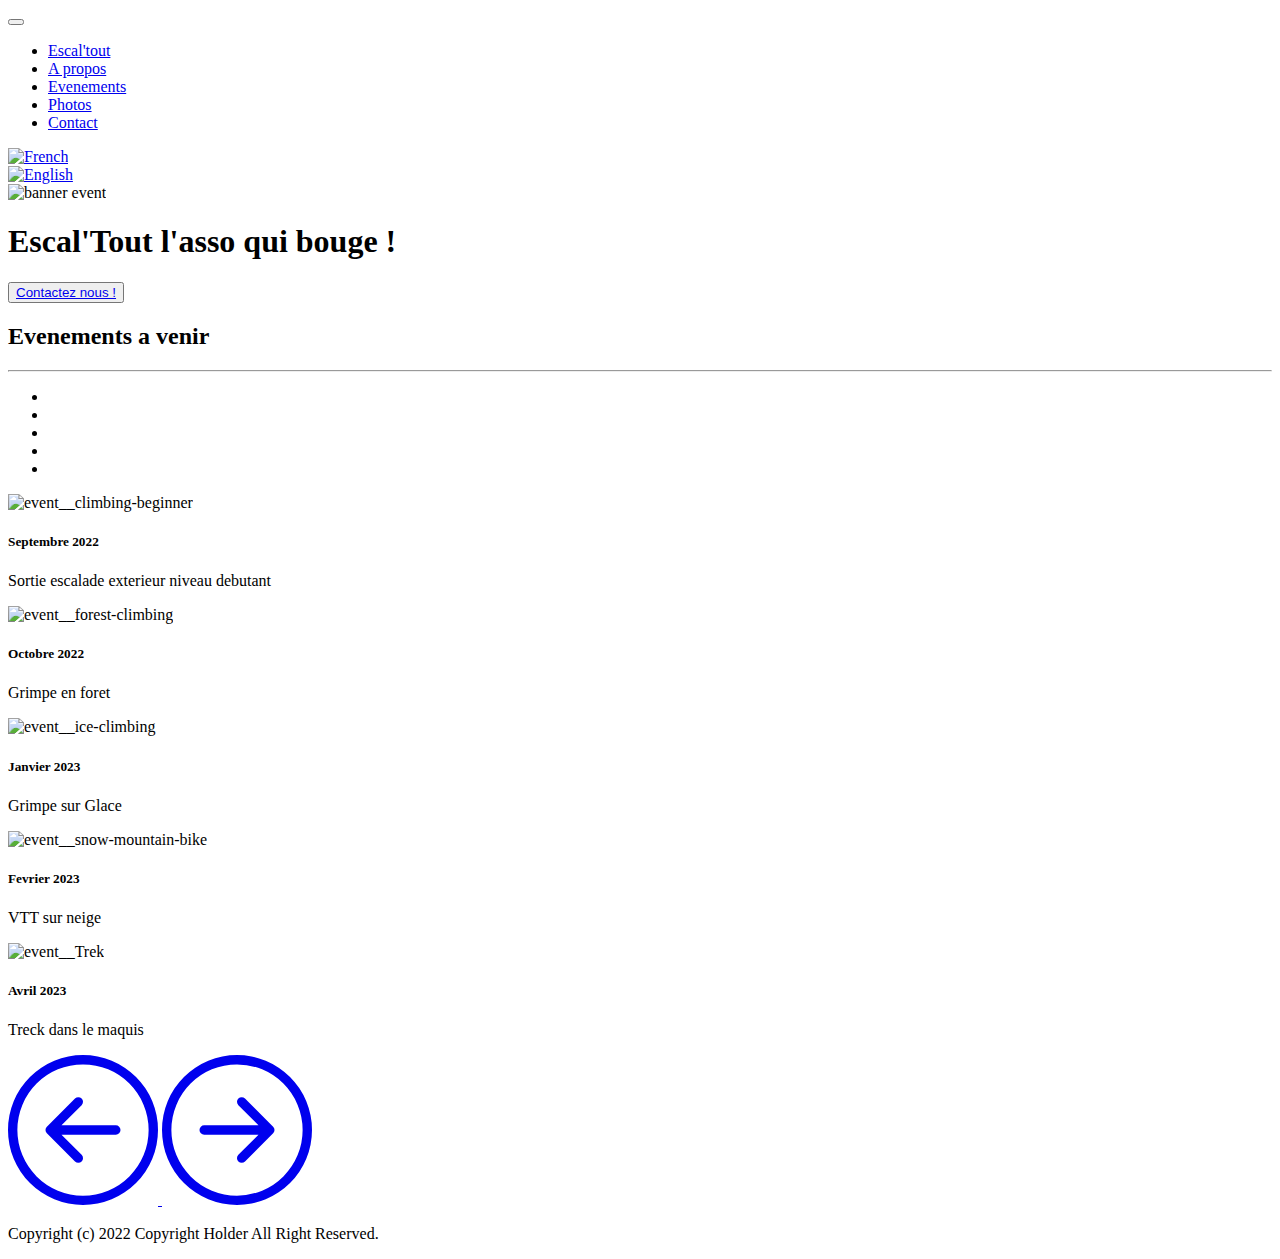
==== event.html @ cd784aaa "Add event.html" ====
<!DOCTYPE html>
<html lang="fr">

<head>
    <meta charset="UTF-8">
    <meta http-equiv="X-UA-Compatible" content="IE=edge">
    <meta name="viewport" content="width=device-width, initial-scale=1.0">

    <!-- Font -->
    <link href="https://fonts.googleapis.com/css2?family=Raleway:wght@300;400;600;800&display=swap" rel="stylesheet">

    <!-- css -->
    <link href="https://cdn.jsdelivr.net/npm/bootstrap@5.2.0-beta1/dist/css/bootstrap.min.css" rel="stylesheet"
        integrity="sha384-0evHe/X+R7YkIZDRvuzKMRqM+OrBnVFBL6DOitfPri4tjfHxaWutUpFmBp4vmVor" crossorigin="anonymous">
    <link rel="stylesheet" href="css/event.css">

    <title>Event</title>
</head>

<body>
    <!-- header -->
    <header class="container-fluid header">
        <nav class="navbar navbar-expand-lg navbar-dark bg-primary">
            <button class="navbar-toggler" type="button" data-toggle="collapse" data-target="#navbarText"
                aria-controls="navbarText" aria-expanded="false" aria-label="Toggle navigation">
                <span class="navbar-toggler-icon"></span>
            </button>
            <div class="collapse navbar-collapse" id="navbarText">
                <ul class="navbar-nav me-auto mb-2 mb-lg-0">
                    <li class="nav-item active">
                        <a class="navbar-brand ms-5" href="#">Escal'tout</a>
                    </li>
                    <li class="nav-item">
                        <a class="nav-link" href="#about">A propos</a>
                    </li>
                    <li class="nav-item">
                        <a class="nav-link active" aria-current="page" href="#">Evenements</a>
                    </li>
                    <li class="nav-item">
                        <a class="nav-link active" aria-current="page" href="#">Photos</a>
                    </li>
                    <li class="nav-item">
                        <a class="nav-link active" aria-current="page" href="#contact">Contact</a>
                    </li>
                </ul>
                <li>
                    <a href="#" class="language me-2" rel="fr-FR"><img class="flag" src="img/frenchFlag.png"
                            alt="French" /></a>
                </li>
                <li>
                    <a href="#" class="language me-5" rel="en-EN"><img class="flag" src="img/englishFlag.png"
                            alt="English" /></a>
                </li>
            </div>
        </nav>
    </header>
    <!-- end header -->

    <!-- banner -->
    <section class="container-fluid banner">
        <div class="ban">
            <img src="img/event/climbing_event.webp" alt="banner event">
        </div>
        <div class="inner-banner">
            <h1>Escal'Tout l'asso qui bouge !</h1>
            <button class="btn btn-custom"><a href="#index.html/contact">Contactez nous !</a></button>
        </div>
    </section>
    <!-- end banner -->

    <!-- event -->
    <section class="container-fluid event">
        <div class="container">
            <h2 id="event">Evenements a venir</h2>
            <hr>
            <div id="event_carousel" class="carousel slide" data-ride="carousel" data-interval="false">

                <!-- Indicators -->
                <ul class="carousel-indicators">
                    <li data-target="#event_carousel" data-slide-to="1" class="active"></li>
                    <li data-target="#event_carousel" data-slide-to="2"></li>
                    <li data-target="#event_carousel" data-slide-to="3"></li>
                    <li data-target="#event_carousel" data-slide-to="4"></li>
                    <li data-target="#event_carousel" data-slide-to="5"></li>
                </ul>

                <!-- The slideshow -->
                <div class="carousel-inner">
                    <div class="carousel-item active">
                        <img src="img/event/event__climbing-beginner.jpg" alt="event__climbing-beginner">
                        <h5>Septembre 2022</h5>
                        <p>Sortie escalade exterieur niveau debutant</p>
                    </div>
                    <div class="carousel-item">
                        <img src="img/event/event__forest-climbing.jpg" alt="event__forest-climbing">
                        <h5>Octobre 2022</h5>
                        <p>Grimpe en foret</p>
                    </div>
                    <div class="carousel-item">
                        <img src="img/event/event__ice-climbing.jpg" alt="event__ice-climbing">
                        <h5>Janvier 2023</h5>
                        <p>Grimpe sur Glace</p>
                    </div>
                    <div class="carousel-item">
                        <img src="img/event/event__snow-mountain-bike.jpg" alt="event__snow-mountain-bike">
                        <h5>Fevrier 2023</h5>
                        <p>VTT sur neige</p>
                    </div>
                    <div class="carousel-item">
                        <img src="img/event/event__Trek.jpg" alt="event__Trek">
                        <h5>Avril 2023</h5>
                        <p>Treck dans le maquis</p>
                    </div>
                </div>

                <!-- Left and right controls -->
                <a class="carousel-control-prev" href="#event_carousel" data-slide="prev">
                    <span><svg xmlns="http://www.w3.org/2000/svg" width="150" height="150" fill="currentColor"
                            class="bi bi-arrow-left-circle" viewBox="0 0 16 16">
                            <path fill-rule="evenodd"
                                d="M1 8a7 7 0 1 0 14 0A7 7 0 0 0 1 8zm15 0A8 8 0 1 1 0 8a8 8 0 0 1 16 0zm-4.5-.5a.5.5 0 0 1 0 1H5.707l2.147 2.146a.5.5 0 0 1-.708.708l-3-3a.5.5 0 0 1 0-.708l3-3a.5.5 0 1 1 .708.708L5.707 7.5H11.5z" />
                        </svg></span>
                </a>
                <a class="carousel-control-next" href="#event_carousel" data-slide="next">
                    <span><svg xmlns="http://www.w3.org/2000/svg" width="150" height="150" fill="currentColor"
                            class="bi bi-arrow-right-circle" viewBox="0 0 16 16">
                            <path fill-rule="evenodd"
                                d="M1 8a7 7 0 1 0 14 0A7 7 0 0 0 1 8zm15 0A8 8 0 1 1 0 8a8 8 0 0 1 16 0zM4.5 7.5a.5.5 0 0 0 0 1h5.793l-2.147 2.146a.5.5 0 0 0 .708.708l3-3a.5.5 0 0 0 0-.708l-3-3a.5.5 0 1 0-.708.708L10.293 7.5H4.5z" />
                        </svg></span>
                </a>
            </div>
        </div>
    </section>
    <!-- end event -->

    <!-- footer / contact -->
    <footer class="container-fluid footer">
        <p>
            Copyright (c) 2022 Copyright Holder All Right Reserved.
        </p>
    </footer>
    <!-- end footer / contact -->

    <!-- JavaScript Bundle with Popper -->
    <script src="https://code.jquery.com/jquery-3.5.1.slim.min.js"
        integrity="sha384-DfXdz2htPH0lsSSs5nCTpuj/zy4C+OGpamoFVy38MVBnE+IbbVYUew+OrCXaRkfj"
        crossorigin="anonymous"></script>
    <script src="https://cdn.jsdelivr.net/npm/popper.js@1.16.1/dist/umd/popper.min.js"
        integrity="sha384-9/reFTGAW83EW2RDu2S0VKaIzap3H66lZH81PoYlFhbGU+6BZp6G7niu735Sk7lN"
        crossorigin="anonymous"></script>
    <script src="https://cdn.jsdelivr.net/npm/bootstrap@4.5.3/dist/js/bootstrap.min.js"
        integrity="sha384-w1Q4orYjBQndcko6MimVbzY0tgp4pWB4lZ7lr30WKz0vr/aWKhXdBNmNb5D92v7s"
        crossorigin="anonymous"></script>
</body>

</html>
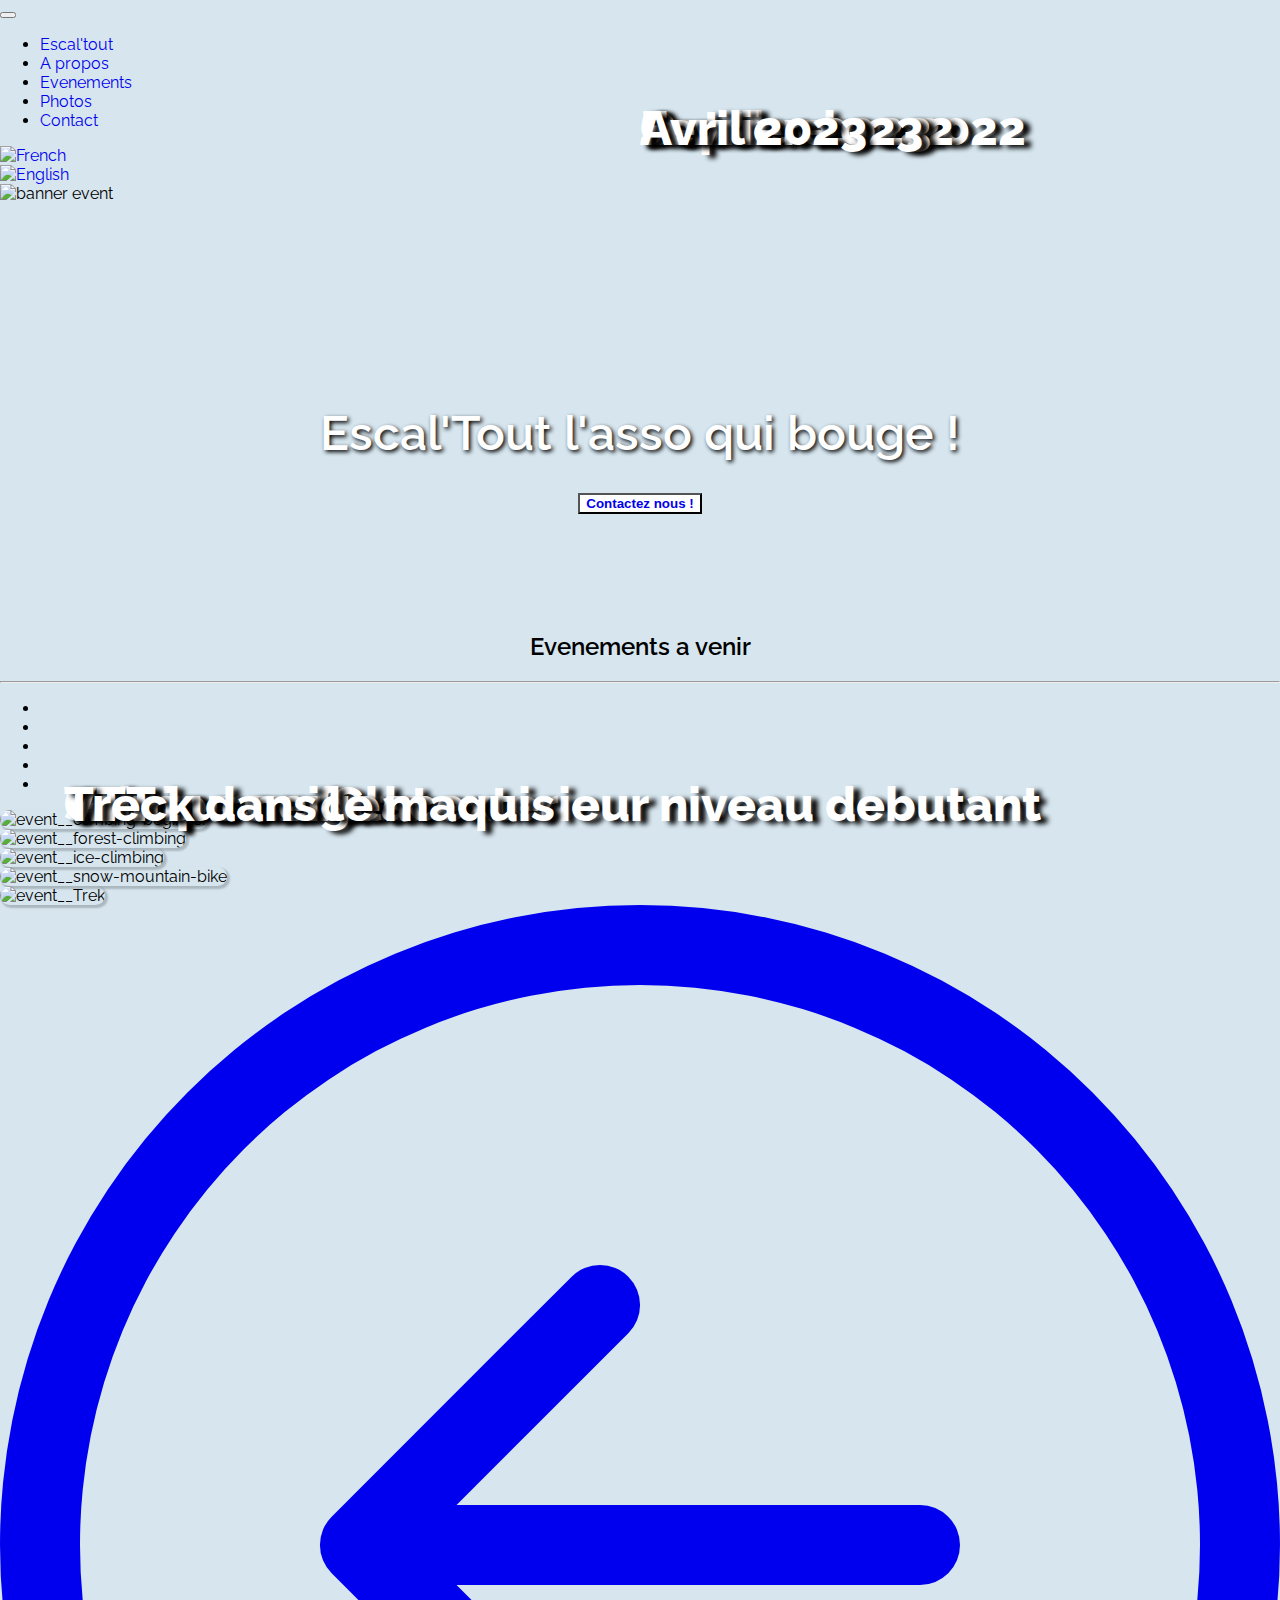
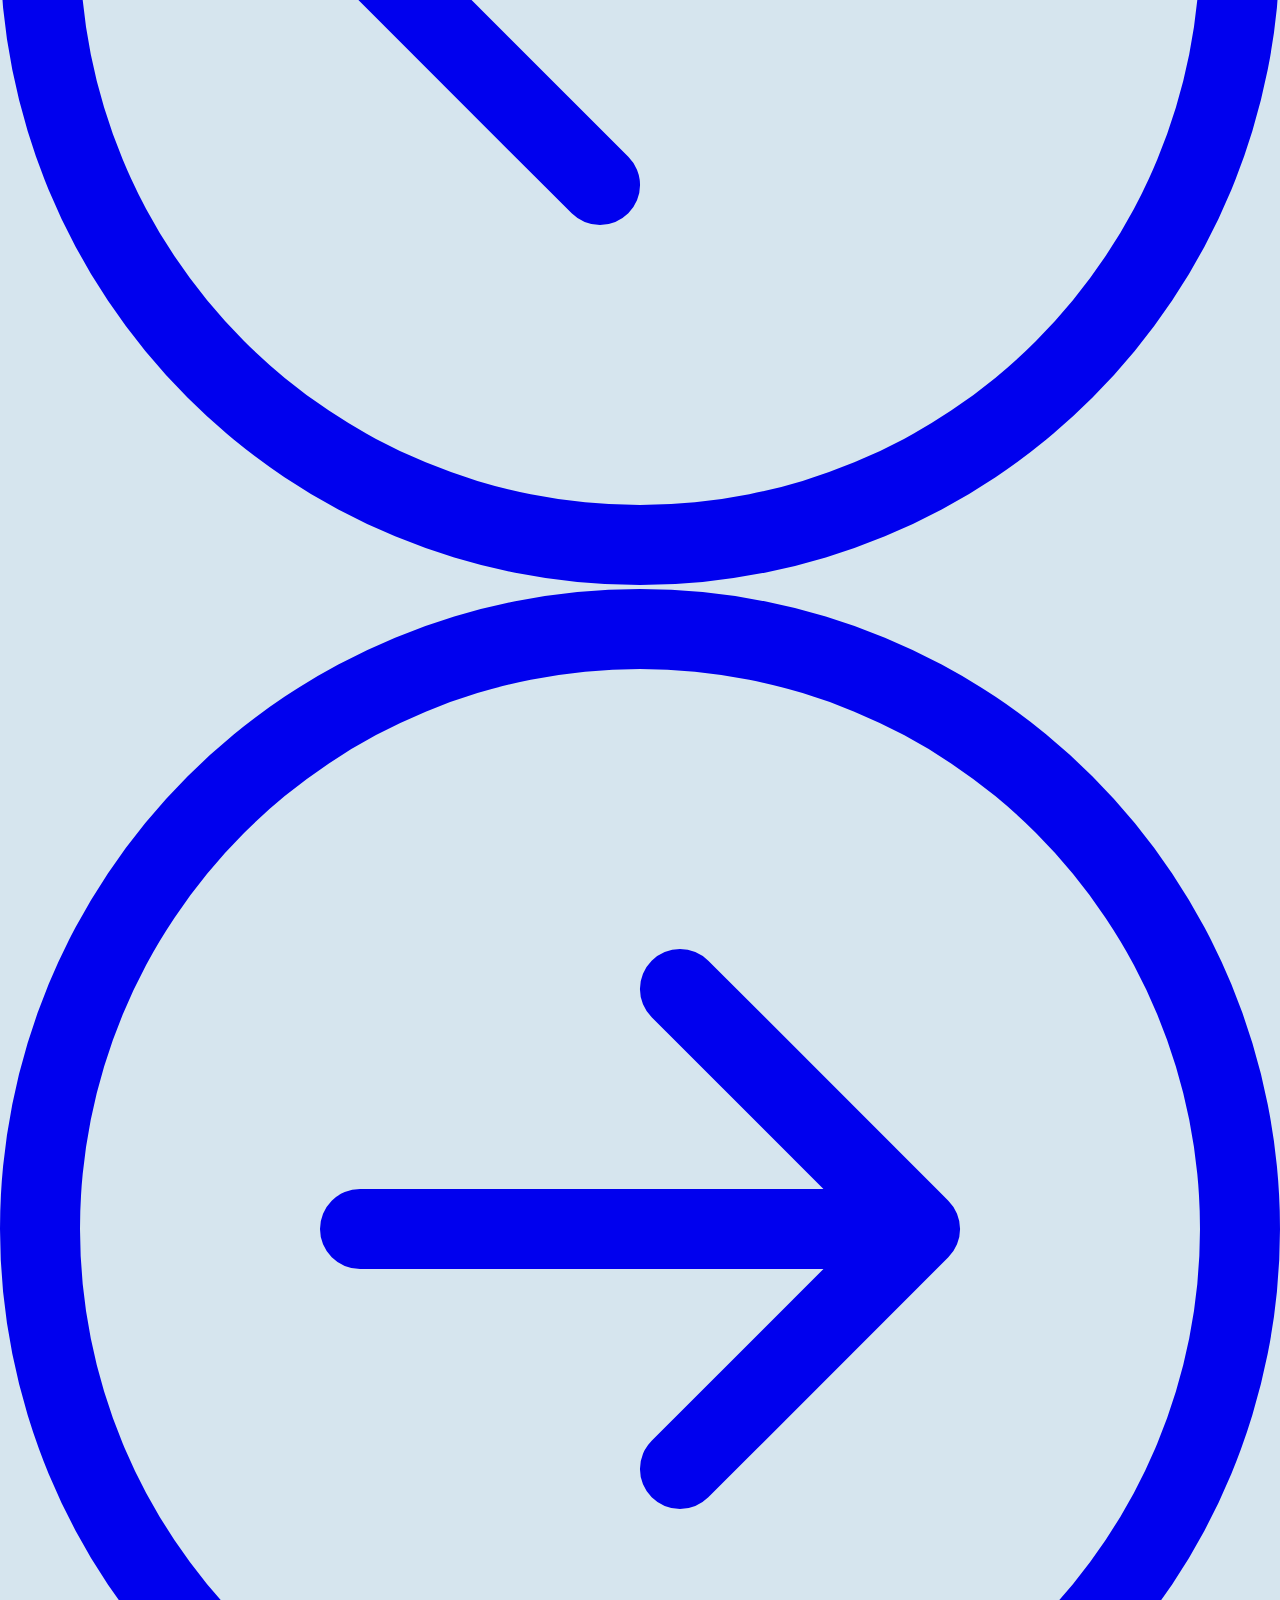
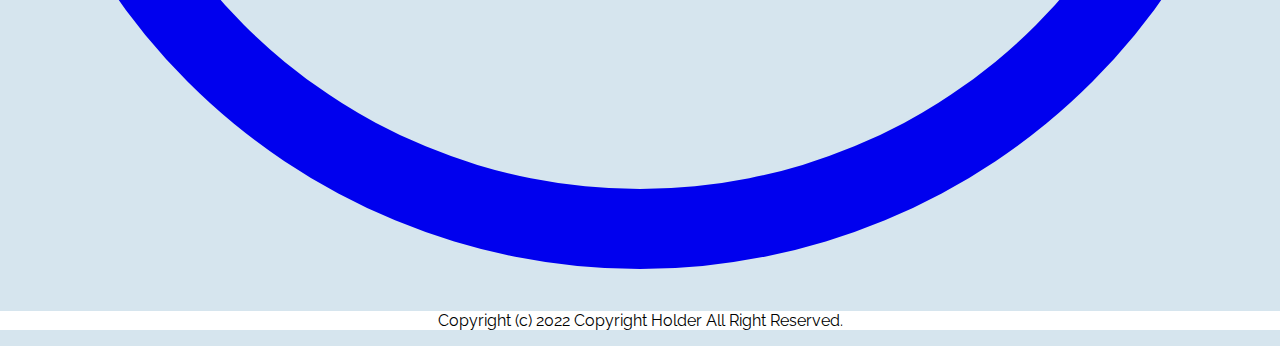
==== commit b010a9b4: "Add media quesries in event" ====
--- a/event.html
+++ b/event.html
@@ -20,7 +20,7 @@
 <body>
     <!-- header -->
     <header class="container-fluid header">
-        <nav class="navbar navbar-expand-lg navbar-dark bg-primary">
+        <nav class="navbar navbar-expand-md navbar-dark bg-primary">
             <button class="navbar-toggler" type="button" data-toggle="collapse" data-target="#navbarText"
                 aria-controls="navbarText" aria-expanded="false" aria-label="Toggle navigation">
                 <span class="navbar-toggler-icon"></span>
@@ -73,15 +73,16 @@
         <div class="container">
             <h2 id="event">Evenements a venir</h2>
             <hr>
+            <!-- Carousel -->
             <div id="event_carousel" class="carousel slide" data-ride="carousel" data-interval="false">
 
                 <!-- Indicators -->
                 <ul class="carousel-indicators">
-                    <li data-target="#event_carousel" data-slide-to="1" class="active"></li>
+                    <li data-target="#event_carousel" data-slide-to="0" class="active"></li>
+                    <li data-target="#event_carousel" data-slide-to="1"></li>
                     <li data-target="#event_carousel" data-slide-to="2"></li>
                     <li data-target="#event_carousel" data-slide-to="3"></li>
                     <li data-target="#event_carousel" data-slide-to="4"></li>
-                    <li data-target="#event_carousel" data-slide-to="5"></li>
                 </ul>
 
                 <!-- The slideshow -->
@@ -115,20 +116,37 @@
 
                 <!-- Left and right controls -->
                 <a class="carousel-control-prev" href="#event_carousel" data-slide="prev">
-                    <span><svg xmlns="http://www.w3.org/2000/svg" width="150" height="150" fill="currentColor"
-                            class="bi bi-arrow-left-circle" viewBox="0 0 16 16">
+                    <span><svg xmlns="http://www.w3.org/2000/svg" width="md-40 xl-150" height="md-40 xl-150"
+                            fill="currentColor" class="bi bi-arrow-left-circle" viewBox="0 0 16 16">
                             <path fill-rule="evenodd"
                                 d="M1 8a7 7 0 1 0 14 0A7 7 0 0 0 1 8zm15 0A8 8 0 1 1 0 8a8 8 0 0 1 16 0zm-4.5-.5a.5.5 0 0 1 0 1H5.707l2.147 2.146a.5.5 0 0 1-.708.708l-3-3a.5.5 0 0 1 0-.708l3-3a.5.5 0 1 1 .708.708L5.707 7.5H11.5z" />
                         </svg></span>
                 </a>
                 <a class="carousel-control-next" href="#event_carousel" data-slide="next">
-                    <span><svg xmlns="http://www.w3.org/2000/svg" width="150" height="150" fill="currentColor"
-                            class="bi bi-arrow-right-circle" viewBox="0 0 16 16">
+                    <span><svg xmlns="http://www.w3.org/2000/svg" width="md-40 xl-150" height="md-40 xl-150"
+                            fill="currentColor" class="bi bi-arrow-right-circle" viewBox="0 0 16 16">
                             <path fill-rule="evenodd"
                                 d="M1 8a7 7 0 1 0 14 0A7 7 0 0 0 1 8zm15 0A8 8 0 1 1 0 8a8 8 0 0 1 16 0zM4.5 7.5a.5.5 0 0 0 0 1h5.793l-2.147 2.146a.5.5 0 0 0 .708.708l3-3a.5.5 0 0 0 0-.708l-3-3a.5.5 0 1 0-.708.708L10.293 7.5H4.5z" />
                         </svg></span>
                 </a>
             </div>
+            <!-- End Carousel -->
+
+            <!-- list event -->
+            <div class="event_list">
+                <h5>Septembre 2022</h5>
+                <p>Sortie escalade exterieur niveau debutant</p>
+                <h5>Octobre 2022</h5>
+                <p>Grimpe en foret</p>
+                <h5>Janvier 2023</h5>
+                <p>Grimpe sur Glace</p>
+                <h5>Fevrier 2023</h5>
+                <p>VTT sur neige</p>
+                <h5>Avril 2023</h5>
+                <p>Treck dans le maquis</p>
+            </div>
+            <!-- End list event -->
+
         </div>
     </section>
     <!-- end event -->
--- a/css/event.css
+++ b/css/event.css
@@ -0,0 +1,196 @@
+/* font-family: 'Raleway', sans-serif; */
+
+/* reset */
+body, html {
+    margin: 0%;
+    padding: 0;
+}
+
+body {
+    font-family: 'Raleway', sans-serif;
+    background-color: #d6e5ee;
+}
+
+a, a:hover {
+    text-decoration: none;
+}
+
+.container-fluid {
+    padding: 0;
+    margin: 0;
+}
+
+h2 {
+    text-align: center;
+    padding-top: 5%;
+    font-weight: 600;
+}
+
+
+/* header */
+.language {
+    margin-block-end: auto;
+}
+
+.flag {
+    width: 25px;
+    height: auto;
+}
+/* banner */
+
+
+.banner {
+    position: absolute;
+    height: 60%;
+    width: 100%;
+    max-width: 100%;
+}
+
+.ban img {
+    position: absolute;
+    top: 0;
+    left: 0;
+    bottom: 0;
+    width: 100%;
+    height: 60%;
+    object-fit: cover;
+    object-position: center -200px;
+    z-index: 0;
+}
+
+.inner-banner {
+    position: absolute;
+    top: 35%;
+    left: 0;
+    width: 100%;
+    text-align: center;
+}
+
+h1 {
+    font-size: 3em;
+    font-weight: 600;
+    color: #ffffff;
+    text-shadow: 2px 2px 4px #000000 ;
+}
+
+.btn-custom {
+    background-color: #ffffff;
+    font-weight: 600;
+}
+
+.btn-custom:hover {
+    background-color: #040281;
+    color: #ffffff;
+    transform: scale(1.2);
+    transition: 1s;
+}
+
+a:hover {
+    color: #ffffff;
+}
+
+
+/* event */
+.event {
+    width: 100%;
+    margin-top: 30%;
+}
+
+.carousel-inner img {
+    width: 100%;
+    height: 100%;
+    height: auto;
+    object-fit: cover;
+    object-position: center;
+    border-radius: 10px;
+    box-shadow: 2px 2px 2px 1px rgba(0, 0, 0, 0.2);
+}
+
+.carousel-control-prev {
+    font-weight: bolder;
+}
+
+.carousel-item h5, .carousel-item p {
+    font-weight: 800;
+    font-size: 3em;
+    color: #ffffff;
+    position: absolute;
+    text-align: center;
+    text-shadow: 7px 3px 5px #000000;
+}
+
+h5 {
+    top: 20px;
+    left: 50%;
+}
+
+p {
+    bottom: 20px;
+    left: 5%;
+}
+/* footer / contact */
+
+.container-fluid .footer {
+    margin-top: 5%;
+    background-color: #2C3E50;
+}
+
+.footer h2, form {
+    color: #ffffff;
+}
+
+.footer p {
+    margin-top: 3%;
+    background-color: #ffffff;
+    text-align: center;
+}
+
+/* Media queries */
+
+@media screen and (max-width: 992px) {
+    .event {
+        margin-top: 40%;
+    }
+    
+}
+
+@media screen and (max-width: 768px) {
+    .inner-banner {
+        top: 15%;
+    }
+    h1 {
+        font-size: 2em;
+    }
+    .carousel-item h5, .carousel-item p {
+        font-size: 1.5em;
+    }
+}
+
+@media screen and (max-width: 576px) {
+    .inner-banner {
+        top: 5%;
+    }
+    h1 {
+        font-size: 1.5em;
+    }
+    
+}
+
+@media screen and (max-width: 320px) {
+    #event_carousel {
+        display: none;
+    }
+    .event_list {
+        text-align: center;
+    }
+    .event_list h5 {
+        text-decoration: underline;
+        font-weight: 600;
+    }
+}
+
+@media not screen and (max-width: 320px) {
+    .event_list {
+        display: none;
+    }
+}